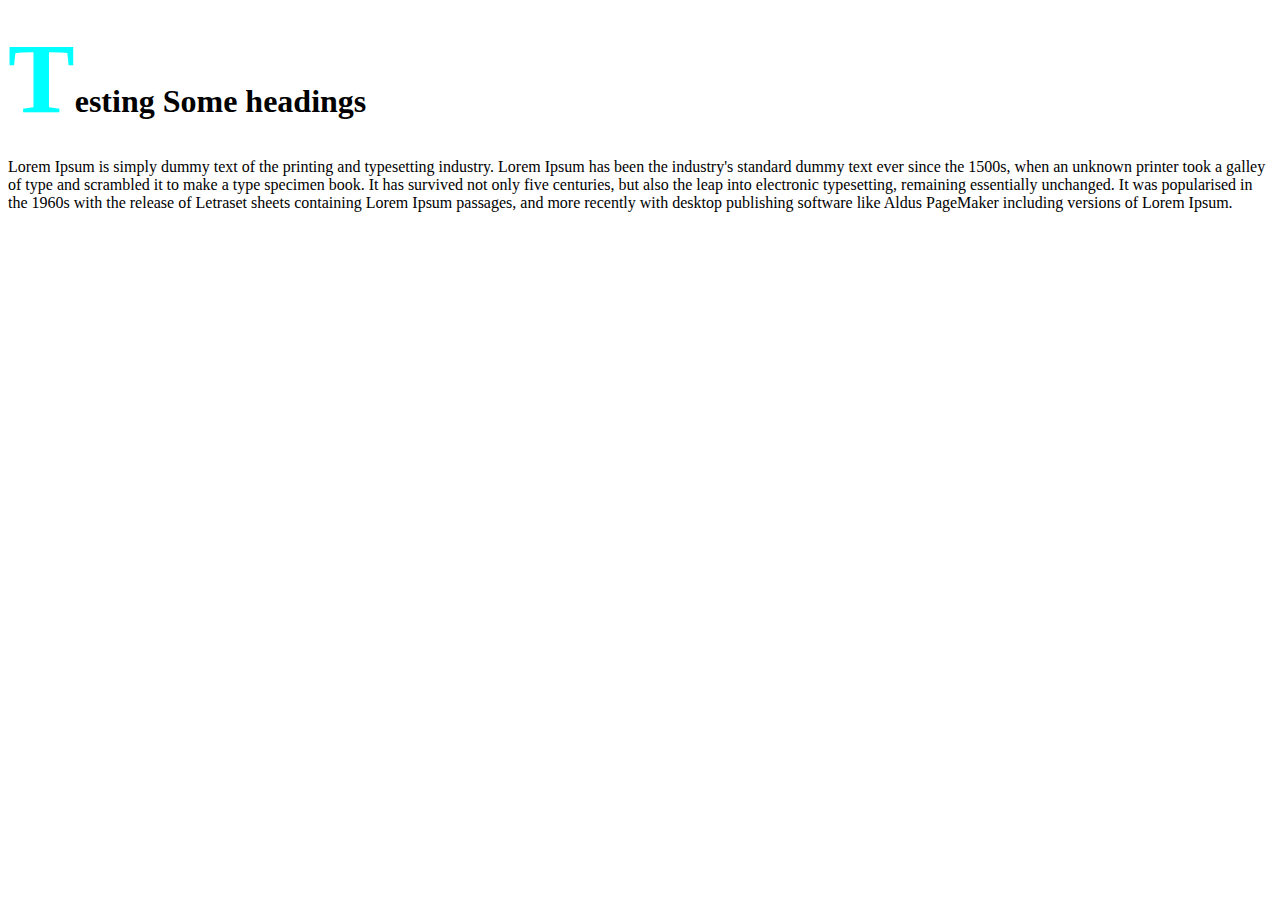
==== media.html @ 2f7807dd "it empty" ====
<!DOCTYPE html>
<html lang="en">

<head>
    <meta charset="UTF-8">
    <meta name="viewport" content="width=device-width, initial-scale=1.0">
    <title>ohkay
    </title>
    <link rel="stylesheet" href="query.css">
</head>

<body>
    <section>
        <div>
            <h1 class="first">testing Some headings</h1>
            <p>
                Lorem Ipsum is simply dummy text of the printing and typesetting industry. Lorem Ipsum has been the
                industry's standard dummy text ever since the 1500s, when an unknown printer took a galley of type and
                scrambled it to make a type specimen book. It has survived not only five centuries, but also the leap
                into electronic typesetting, remaining essentially unchanged. It was popularised in the 1960s with the
                release of Letraset sheets containing Lorem Ipsum passages, and more recently with desktop publishing
                software like Aldus PageMaker including versions of Lorem Ipsum.
            </p>
        </div>
    </section>
</body>

</html>
---- query.css ----
.first::first-letter{ 
    text-transform: capitalize;
    color: aqua;
    font-size: 100px;

}
@media only screen
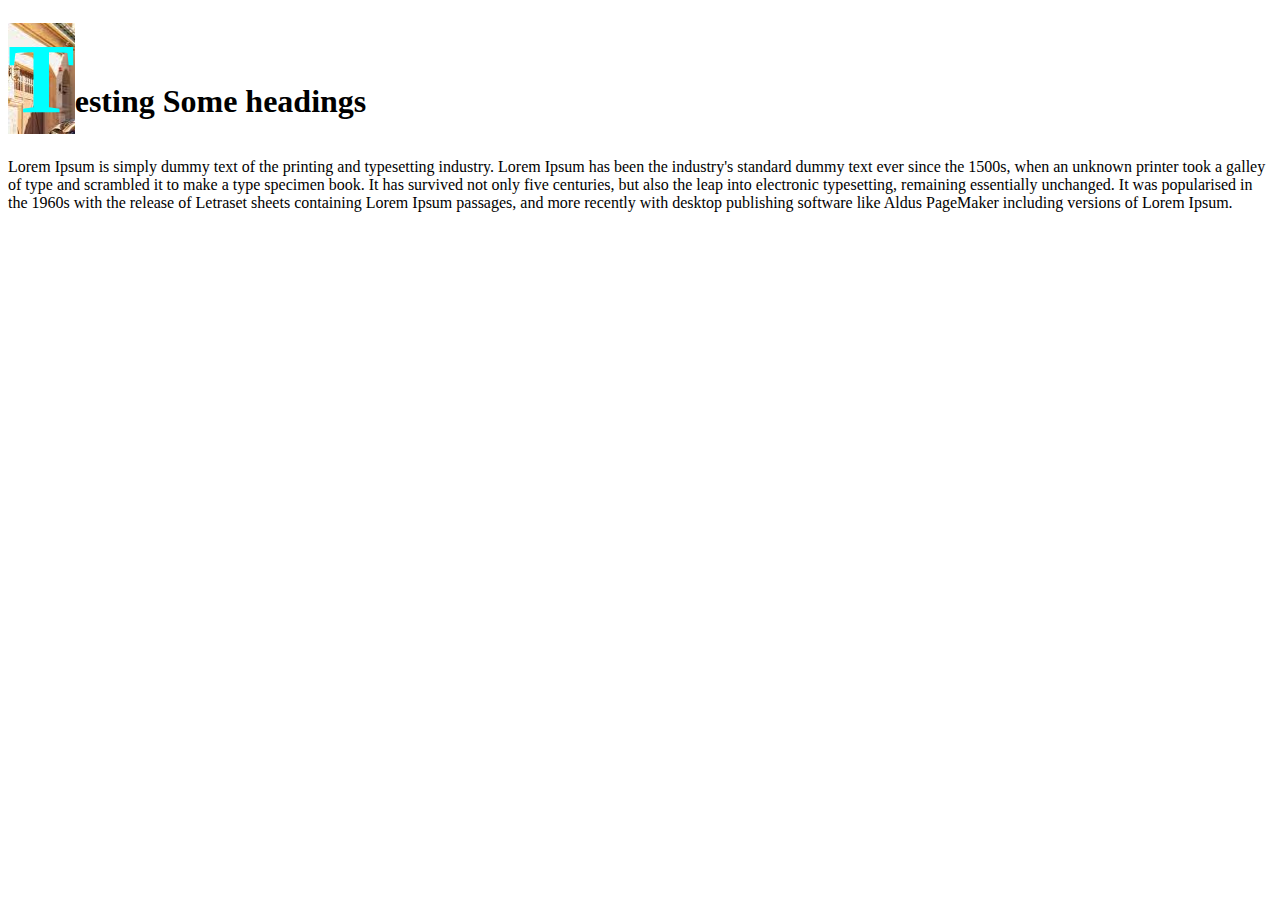
==== commit bdacd469: "it empty" ====
--- a/media.html
+++ b/media.html
@@ -21,6 +21,7 @@
                 release of Letraset sheets containing Lorem Ipsum passages, and more recently with desktop publishing
                 software like Aldus PageMaker including versions of Lorem Ipsum.
             </p>
+            
         </div>
     </section>
 </body>
--- a/query.css
+++ b/query.css
@@ -2,6 +2,14 @@
     text-transform: capitalize;
     color: aqua;
     font-size: 100px;
+    background-image: url("forimage/Bugatti.jpeg");
 
 }
-@media only screen+@media only screen and (max-width:800px){
+    .first::first-letter{ 
+        font-size: 225px;
+        color: rgb(253, 18, 18);
+        background-image: url(forimage/GT.jpeg);
+
+}
+}